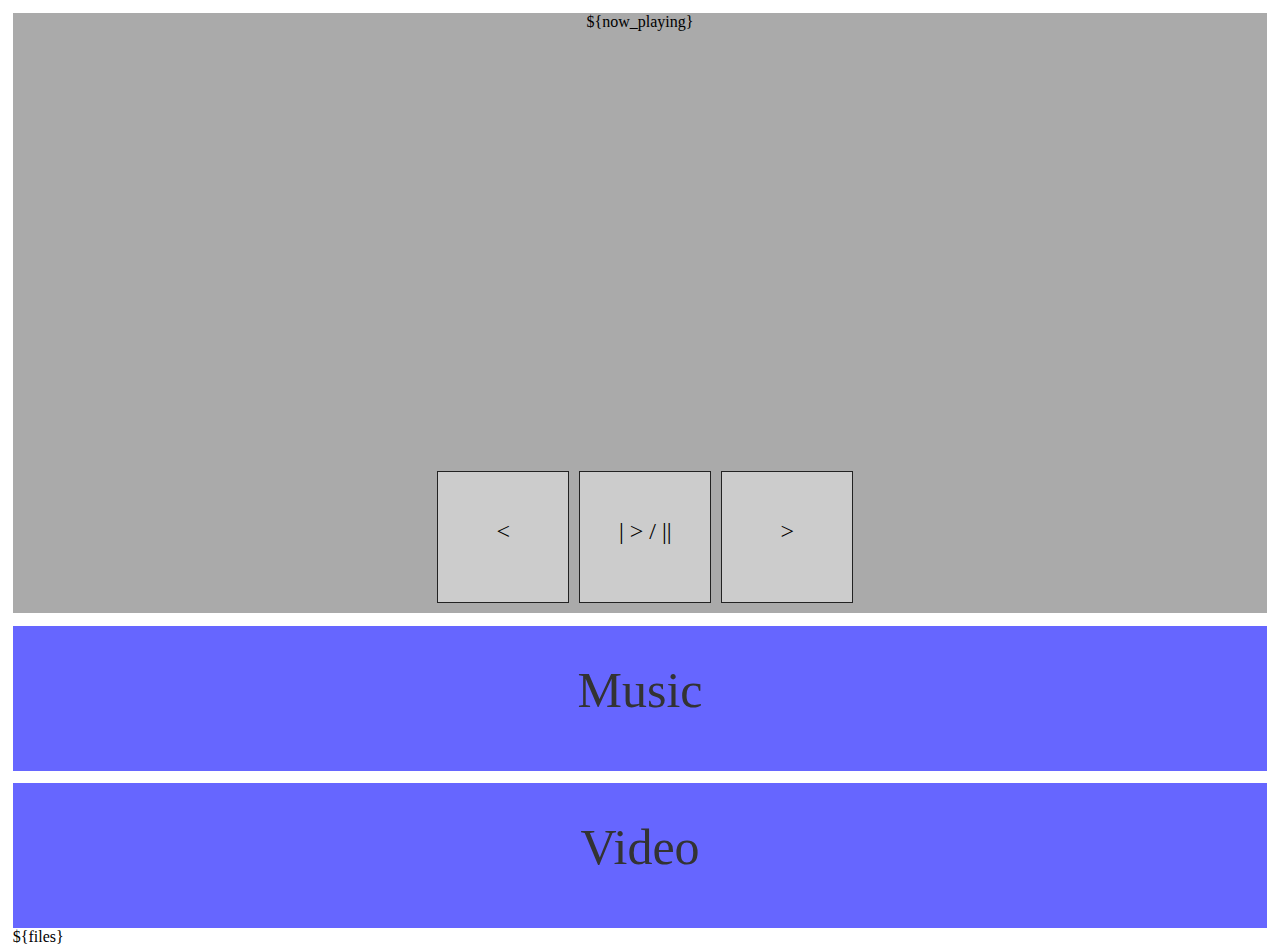
==== src/apps/mediaplayer/templates/index.html @ e1441928 "Saving commit" ====
<!DOCTYPE html>
<html>
<head>
    <title>Media player home page</title>
    <meta charset="utf-8">
    <style>
        body {
            margin: 0;
            padding: 0;
            text-align: center;
        }

        .now-playing {
            position: relative;
            margin: auto;
            margin-top: 1%;
            width: 98%;
            height: 600px;
            background: #aaa;
        }

        .controls {
            position: absolute;
            bottom: 10px;
            left: 10%;
            text-align: center;
        }

        .control {
            margin-left: 5px;
            margin-right: 5px;
            background: #ccc;
            width: 130px;
            height: 130px;
            border: solid 1px #222;
            float: left;
        }

        .control:hover {
            background: #bbb;
        }

        .control span {
            font-size: 24px;
            display: block;
            margin-top: 46px;
        }

        .btn {
            margin: auto;
            margin-top: 1%;
            padding-top: 35px;
            width: 98%;
            height: 110px;
            background: #6666ff;
            font-size: 50px;
            color: #333;
        }

        .btn:hover {
            background: #4444ff;
        }

        .files {
            text-align: left;
            margin-left: 1%;
            margin-right: 1%;
        }

        .files div {
            height: 90px;
            font-size: 38px;
            margin-top: 3px;
            padding-top: 25px;
            padding-left: 1%;
            background: #ccc;
        }
    </style>
    <script>
        function init() {
            var wrapperWidth = document.getElementById("playing").offsetWidth;
            var fromCenter = (130 * 3 + 25) / 2;
            var offset = wrapperWidth / 2 - fromCenter;
            document.getElementById("controls").setAttribute("style", "left: " + offset + "px;");
        }

        function playTrack(track) {
            console.log(track)
            var xmlhttp;
            if (window.XMLHttpRequest) {
                xmlhttp = new XMLHttpRequest();
            } else {
                xmlhttp = new ActiveXObject("Microsoft.XMLHTTP");
            }
            xmlhttp.onreadystatechange = function() {
                if (xmlhttp.readyState == 4 && xmlhttp.status == 200) {
                    document.getElementById("current-file").innerHTML=track;
                }
            }
            xmlhttp.open("GET", "music/play?file=" + track, true);
            xmlhttp.send();
        }
    </script>
</head>
<body onload="init()" onresize="init()">
    <div class="now-playing" id="playing"><span id="current-file">${now_playing}</span>
        <div class="controls" id="controls">
            <div class="control"><span>&lt;</span></div>
            <div class="control"><span>| &gt; / ||</span></div>
            <div class="control"><span>&gt;</span></div>
        </div>
    </div>
    <div class="btn">Music</div>
    <div class="btn">Video</div>
    <div class="files">
        ${files}
    </div>
</body>
</html>
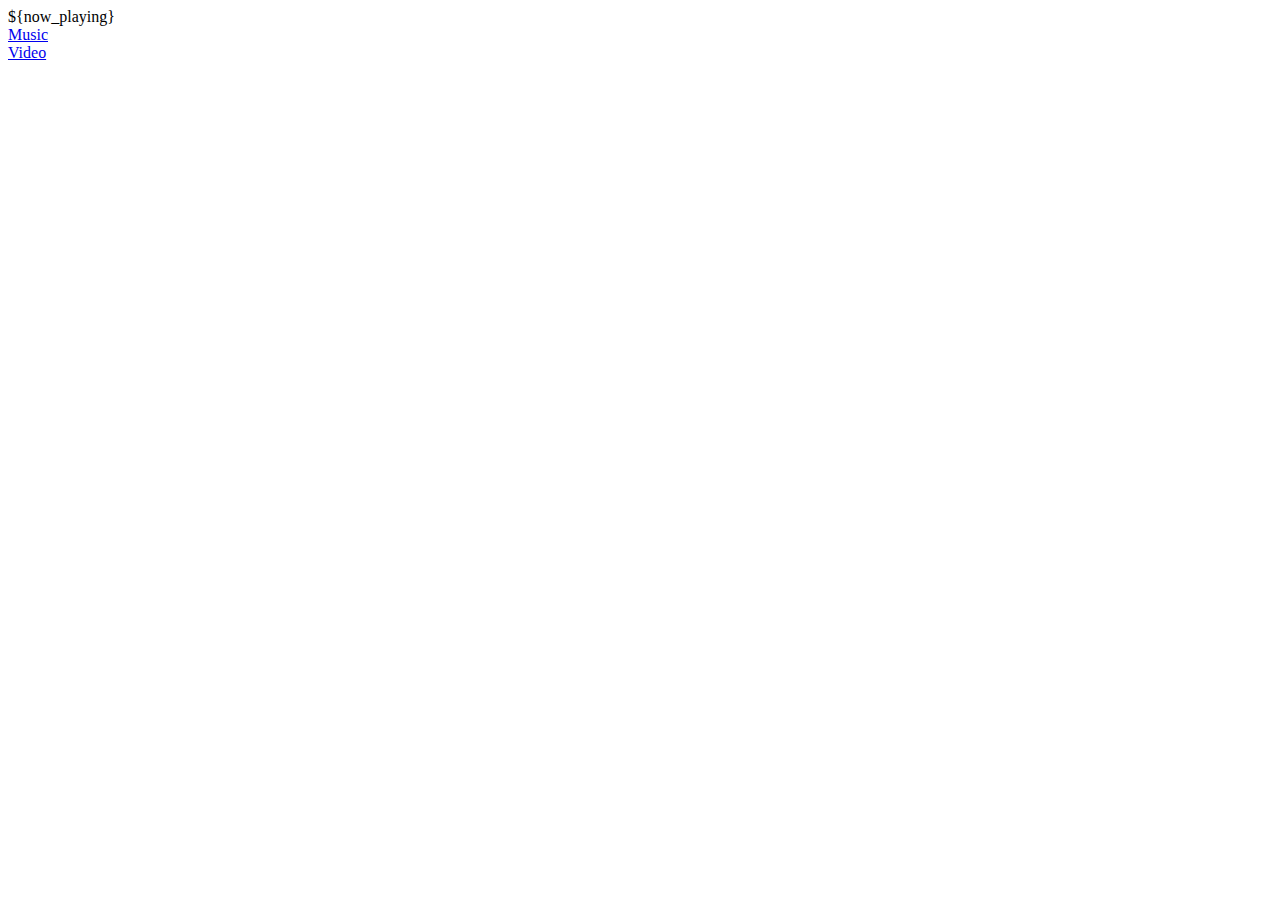
==== commit 518e1537: "UI is improved" ====
--- a/src/apps/mediaplayer/templates/index.html
+++ b/src/apps/mediaplayer/templates/index.html
@@ -3,117 +3,20 @@
 <head>
     <title>Media player home page</title>
     <meta charset="utf-8">
-    <style>
-        body {
-            margin: 0;
-            padding: 0;
-            text-align: center;
-        }
-
-        .now-playing {
-            position: relative;
-            margin: auto;
-            margin-top: 1%;
-            width: 98%;
-            height: 600px;
-            background: #aaa;
-        }
-
-        .controls {
-            position: absolute;
-            bottom: 10px;
-            left: 10%;
-            text-align: center;
-        }
-
-        .control {
-            margin-left: 5px;
-            margin-right: 5px;
-            background: #ccc;
-            width: 130px;
-            height: 130px;
-            border: solid 1px #222;
-            float: left;
-        }
-
-        .control:hover {
-            background: #bbb;
-        }
-
-        .control span {
-            font-size: 24px;
-            display: block;
-            margin-top: 46px;
-        }
-
-        .btn {
-            margin: auto;
-            margin-top: 1%;
-            padding-top: 35px;
-            width: 98%;
-            height: 110px;
-            background: #6666ff;
-            font-size: 50px;
-            color: #333;
-        }
-
-        .btn:hover {
-            background: #4444ff;
-        }
-
-        .files {
-            text-align: left;
-            margin-left: 1%;
-            margin-right: 1%;
-        }
-
-        .files div {
-            height: 90px;
-            font-size: 38px;
-            margin-top: 3px;
-            padding-top: 25px;
-            padding-left: 1%;
-            background: #ccc;
-        }
-    </style>
-    <script>
-        function init() {
-            var wrapperWidth = document.getElementById("playing").offsetWidth;
-            var fromCenter = (130 * 3 + 25) / 2;
-            var offset = wrapperWidth / 2 - fromCenter;
-            document.getElementById("controls").setAttribute("style", "left: " + offset + "px;");
-        }
-
-        function playTrack(track) {
-            console.log(track)
-            var xmlhttp;
-            if (window.XMLHttpRequest) {
-                xmlhttp = new XMLHttpRequest();
-            } else {
-                xmlhttp = new ActiveXObject("Microsoft.XMLHTTP");
-            }
-            xmlhttp.onreadystatechange = function() {
-                if (xmlhttp.readyState == 4 && xmlhttp.status == 200) {
-                    document.getElementById("current-file").innerHTML=track;
-                }
-            }
-            xmlhttp.open("GET", "music/play?file=" + track, true);
-            xmlhttp.send();
-        }
-    </script>
+    <link rel="stylesheet" type="text/css" href="styles/style.css" />
+    <script src="scripts/script.js"></script>
 </head>
 <body onload="init()" onresize="init()">
     <div class="now-playing" id="playing"><span id="current-file">${now_playing}</span>
         <div class="controls" id="controls">
-            <div class="control"><span>&lt;</span></div>
-            <div class="control"><span>| &gt; / ||</span></div>
-            <div class="control"><span>&gt;</span></div>
+            <div class="control" style="background-image: url('prev.png');" onclick="playPrev()"></div>
+            <div class="control" style="background-image: url('next.png');" onclick="playNext()"></div>
+            <div class="control" style="background-image: url('play.png');" onclick="playPause()"></div>
+            <div class="control" style="background-image: url('vol_down.png');" onclick="volumeDown()"></div>
+            <div class="control" style="background-image: url('vol_up.png');" onclick="volumeUp()"></div>
         </div>
     </div>
-    <div class="btn">Music</div>
-    <div class="btn">Video</div>
-    <div class="files">
-        ${files}
-    </div>
+    <a href="music"><div class="btn">Music</div></a>
+    <a href="video"><div class="btn">Video</div></a>
 </body>
 </html>